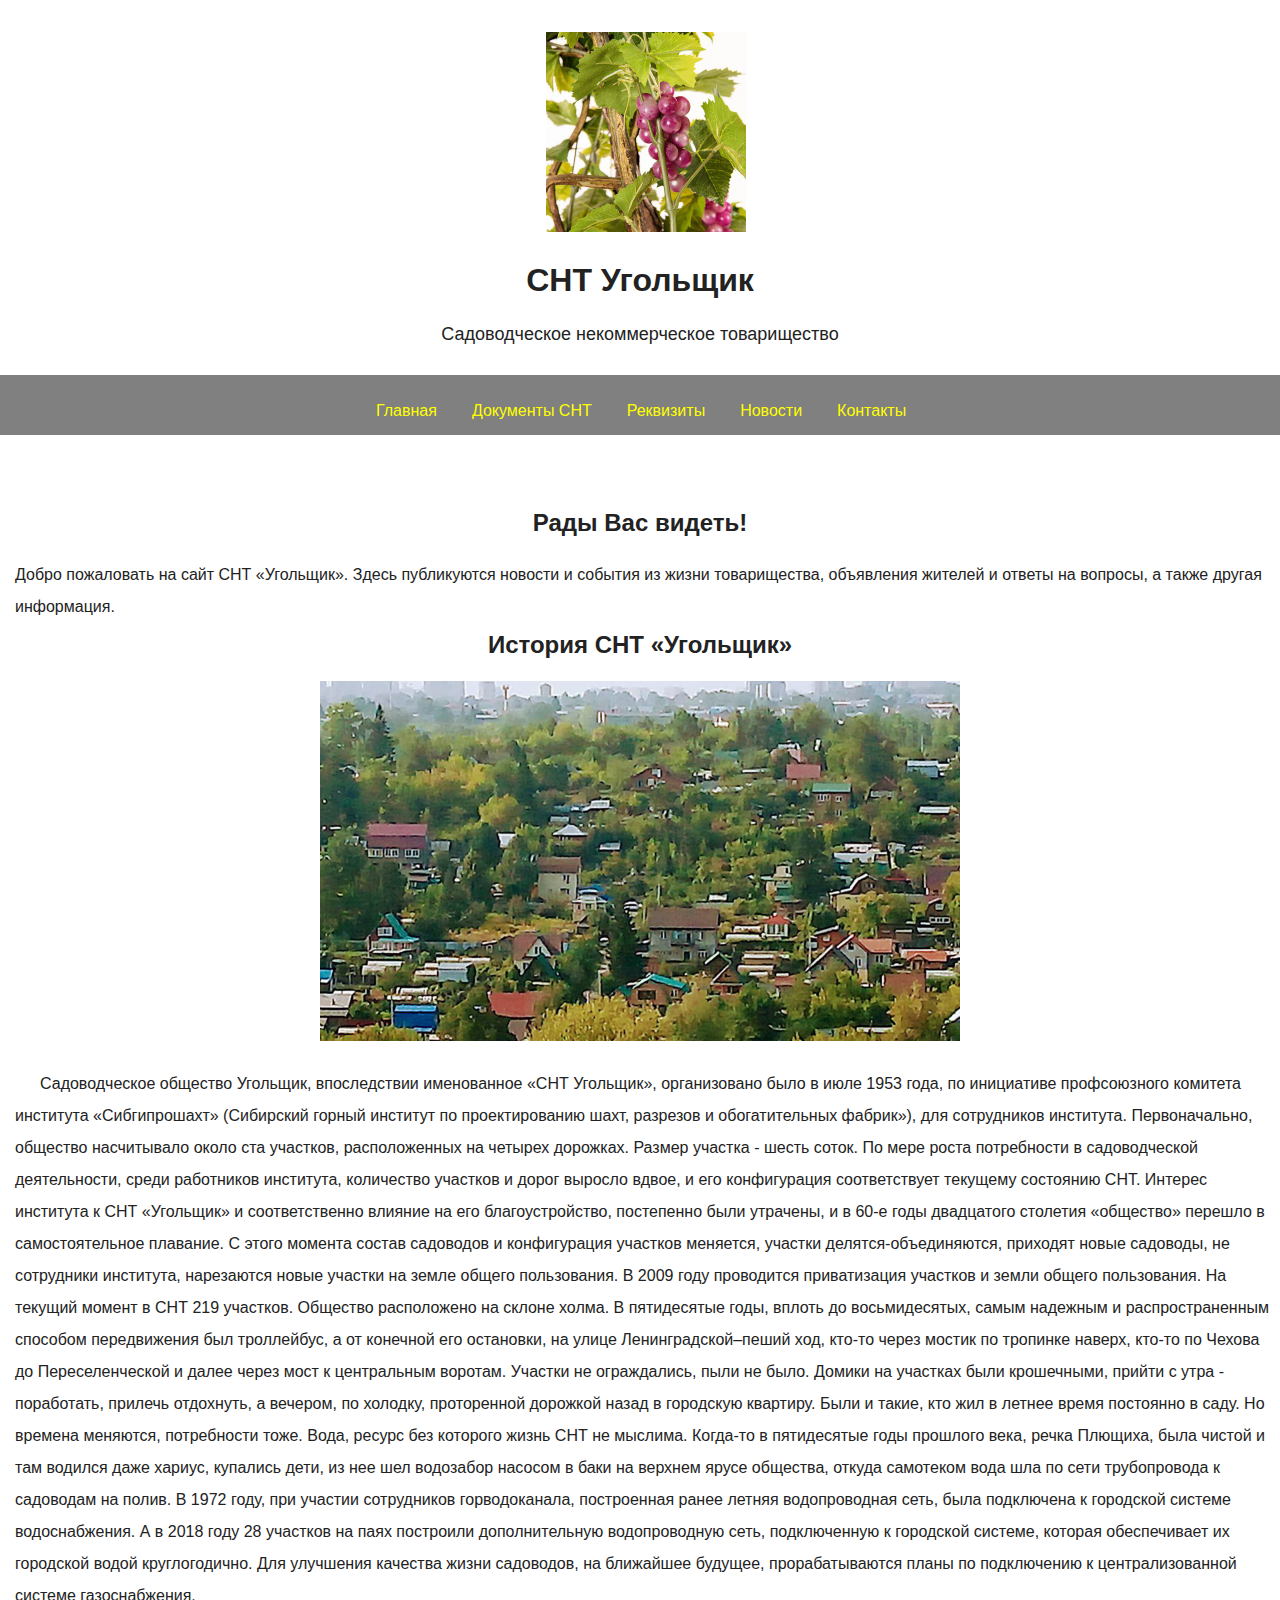
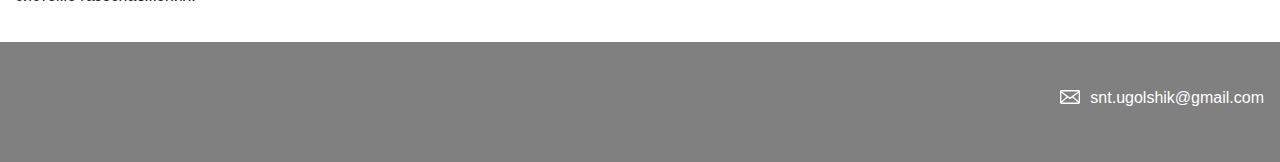
==== index.html @ a47c0f2a "Загрузка файлов" ====
<!DOCTYPE html>
<html lang="ru">
<head>
	<meta charset="utf-8">
	<!--<link rel="stylesheet" href="outlines.css">-->
	<link rel="stylesheet" href="style.css">
	<title>СНТ Угольщик</title>
</head>
<body>

	<header class="page-header">
		<div class="container">
		    <img src="img/vinograd.jpg">
		    <h1>СНТ Угольщик</h1>
		    <p>Садоводческое некоммерческое товарищество</p>
	    </div>
	    <div class="page-nav">
	        <nav class="container">
	            <ul>
	    			<li><a href="index.html">Главная</a></li>
	    			<Li><a href="documents_snt.html">Документы СНТ</a></Li>
	    			<li><a href="rekvezits.html">Реквизиты</a></li>
	    			<li><a href="news.html">Новости</a></li>
	    			<li><a href="contacts.html">Контакты</a></li>
	            </ul>
	        </nav>
	    </div>
	</header>
	<div class="wrapper">
	<section class="content">
		<div class="container" style="text-align: center">
		    <h2>Рады Вас видеть!</h2>
	    </div>
	    <p class="history">Добро пожаловать на сайт СНТ «Угольщик». Здесь публикуются новости и события из жизни товарищества, объявления жителей и ответы на вопросы, а также другая информация.</p>
    </section>
    <section class="content" style="margin-top: -80px">
    	<div>
    		<figure style="text-align: center">
    			<figcaption><H2>История СНТ «Угольщик»</H2></figcaption>
    		    <img src="files/snt_ugolshik_foto.jpg" width="640" height="360">
    		</figure>
    		<p class="history" style="margin-bottom: 100px"><span style="margin-left: 25px">Садоводческое</span> общество Угольщик, впоследствии именованное «СНТ Угольщик», организовано было в июле 1953 года, по инициативе профсоюзного комитета института «Сибгипрошахт» (Сибирский горный институт по проектированию шахт, разрезов и обогатительных фабрик»), для сотрудников института. Первоначально, общество насчитывало около ста участков, расположенных на четырех дорожках. Размер участка - шесть соток. По мере роста потребности в садоводческой деятельности, среди работников института, количество участков и дорог выросло вдвое, и его конфигурация соответствует текущему состоянию СНТ. Интерес института к СНТ «Угольщик» и соответственно влияние на его благоустройство, постепенно были утрачены, и в 60-е годы двадцатого столетия «общество» перешло в самостоятельное плавание. С этого момента состав садоводов и конфигурация участков меняется, участки делятся-объединяются, приходят новые садоводы, не сотрудники института, нарезаются новые участки на земле общего пользования. В 2009 году проводится приватизация участков и земли общего пользования. На текущий момент в СНТ 219 участков.  Общество расположено на склоне холма. В пятидесятые годы, вплоть до восьмидесятых, самым надежным и распространенным способом передвижения был троллейбус, а от конечной его остановки, на улице Ленинградской–пеший ход, кто-то через мостик по тропинке наверх, кто-то по Чехова до Переселенческой и далее через мост к центральным воротам.  Участки не ограждались, пыли не было. Домики на участках были крошечными, прийти с утра - поработать, прилечь отдохнуть, а вечером, по холодку, проторенной дорожкой назад в городскую квартиру. Были и такие, кто жил в летнее время постоянно в саду. Но времена меняются, потребности тоже. Вода, ресурс без которого жизнь СНТ не мыслима. Когда-то в пятидесятые годы прошлого века, речка Плющиха, была чистой и там водился даже хариус, купались дети, из нее шел водозабор насосом в баки на верхнем ярусе общества, откуда самотеком вода шла по сети трубопровода к садоводам на полив. В 1972 году, при участии сотрудников горводоканала, построенная ранее летняя водопроводная сеть, была подключена к городской системе водоснабжения.  А в 2018 году 28 участков на паях построили дополнительную водопроводную сеть, подключенную к городской системе, которая обеспечивает их городской водой круглогодично. Для улучшения качества жизни садоводов, на ближайшее будущее, прорабатываются планы по подключению к централизованной системе газоснабжения.
    	    </p>
    	</div>
    </section>

	<footer class="page-footer">
        <div class="container">
            <a href="mailto:crypto.techcoin2021@gmail.com" class="footer-email">snt.ugolshik@gmail.com</a>
        </div>
    </footer>
    </div>
</body>
</html>
---- style.css ----
html {
	height: 100%;
}
body {
  margin: 0;
  min-width: 960px;
  height: 100%;
  font-family: "Montserrat", "Helvetica", "Arial", sans-serif;
  font-size: 16px;
  line-height: 32px;
  color: #222222;
  background-color: #ffffff;
  /* background-image: url("img/hero-bg.jpg"); */
  background-repeat: no-repeat;
  background-position: top center;
}

.page-header {
	margin: 0 0 40px;
	padding: 32px 0 32px;
}

.page-header h1, p {
	text-align: center;
}

.page-header p {
  font-size: 18px;
}

h1 a {
	color: black;
}

.mini-image {
  border: 1px solid #ddd;
  padding: 5px;
  width: 150px;
}

a img:hover {
    box-shadow: 0 0 2px 1px rgba(0, 140, 186, 0.5);
}

.page-header a {
	text-decoration: none;

}

.page-header a:hover {
	color: orange;
	
}

.page-header a:active {
	color: white;
	
}

.page-header a:visited {
	color: yellow;
	
}

.page-header img {
	margin-left: 370px;
	width: 200px;
	height: 200px;
	text-align: center;
}

.page-nav {
	background: gray; 
}

.container {
  max-width: 928px;
  margin: 0 auto;
  padding: 0 16px;
}

.page-footer .container {
  max-width: 1408px;
  text-align: right;
}

nav ul {
	list-style: none;
	margin: 0;
	margin-top: 25px;
	margin-left: 200px;
	padding-left: 0;
	/*background: green;*/
	height: 60px;
}

nav li {
	float: left;
	margin-right: 35px;
	margin-top: 20px;
}

nav a {
	text-decoration: none;
	color: yellow;
}

.wrapper {
	position: relative;
	min-height: 100%;
}

.content {
  padding-bottom: 50px;
}

.history {
  text-align: left;
  margin-left: 15px;
}

.news {
  font-size: 18px;
}

.contacts {
  font-size: 18px;
}

.page-footer {
  position: absolute;
  left: 0;
  bottom: 0;
  padding: 40px 0;
  background-color: gray;
  color: #ffffff;
  height: 40px;
  width: 100%;
}

.page-footer a {
  margin-left: 56px;
  color: inherit;
  text-decoration: none;
  background-repeat: no-repeat;
  background-position: left;
}

.footer-email {
  padding-left: 30px;
  background-image: url("img/icon-email-footer.svg");
}
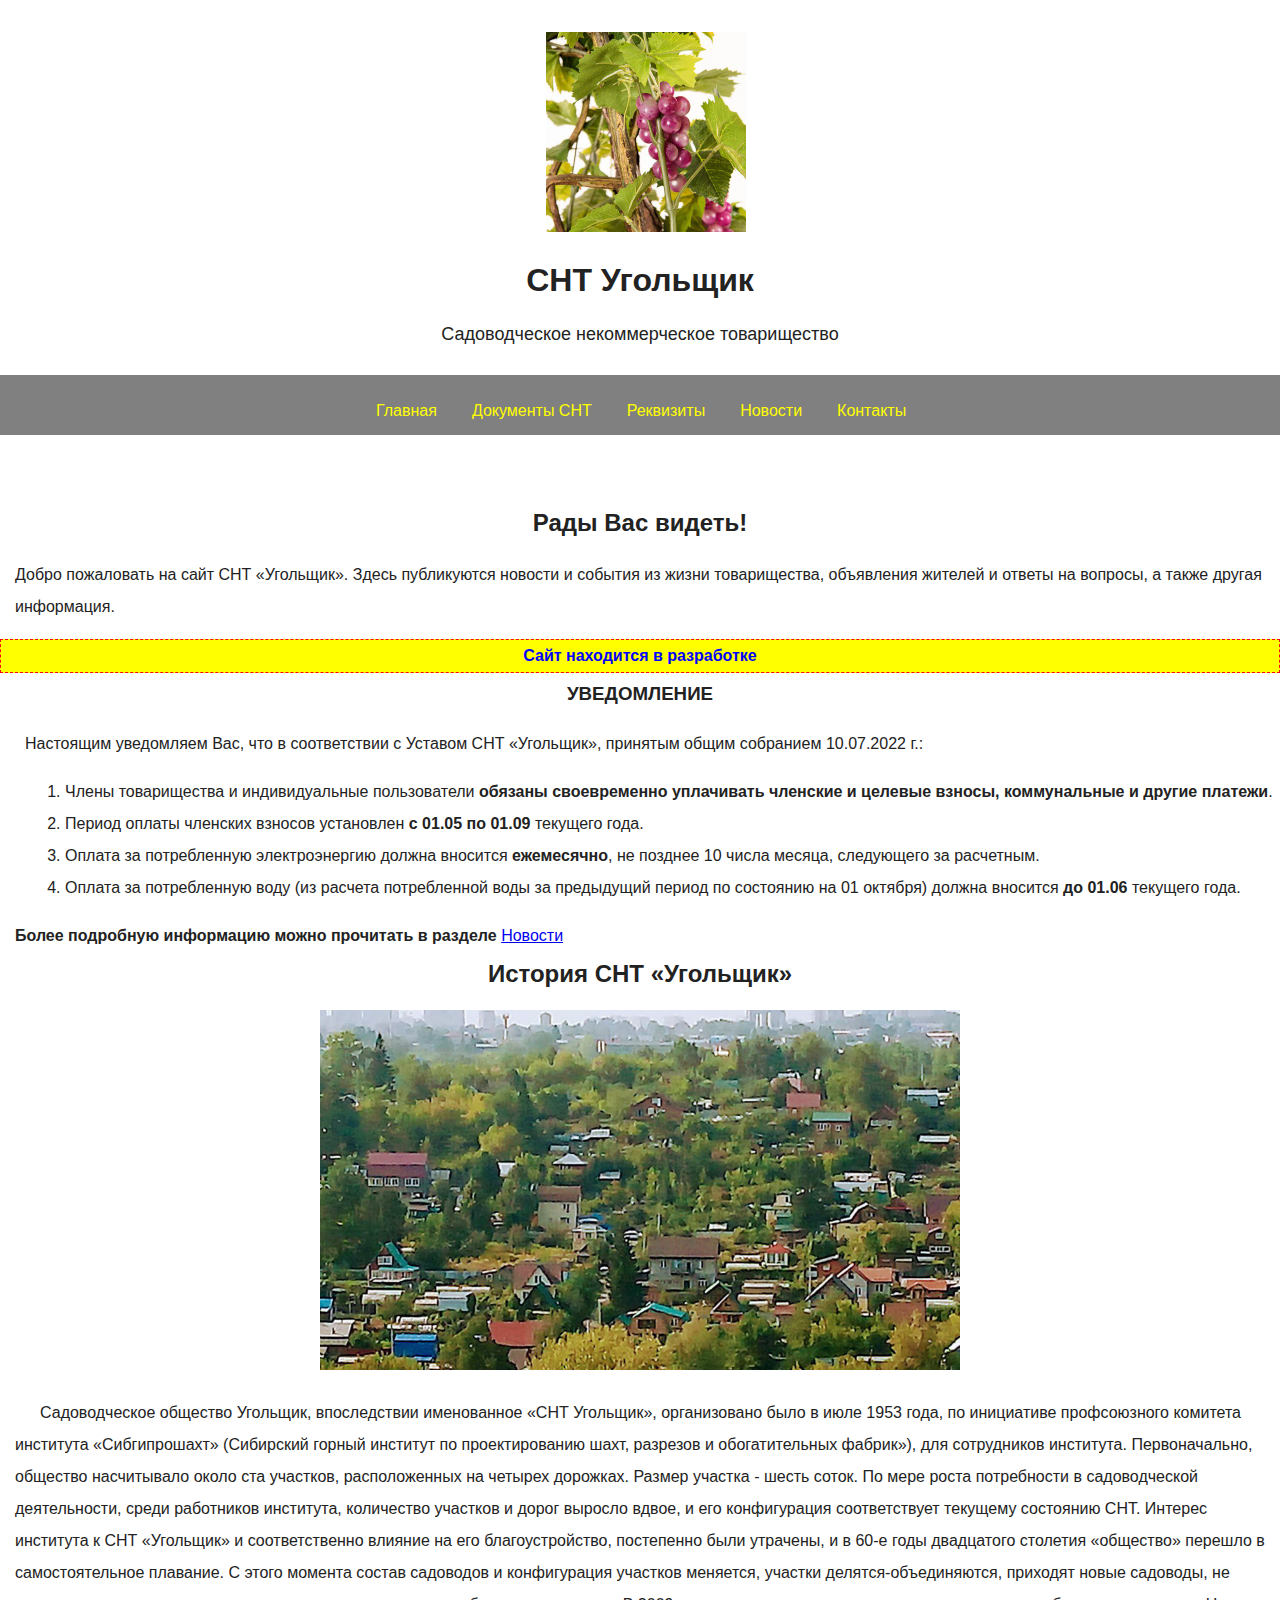
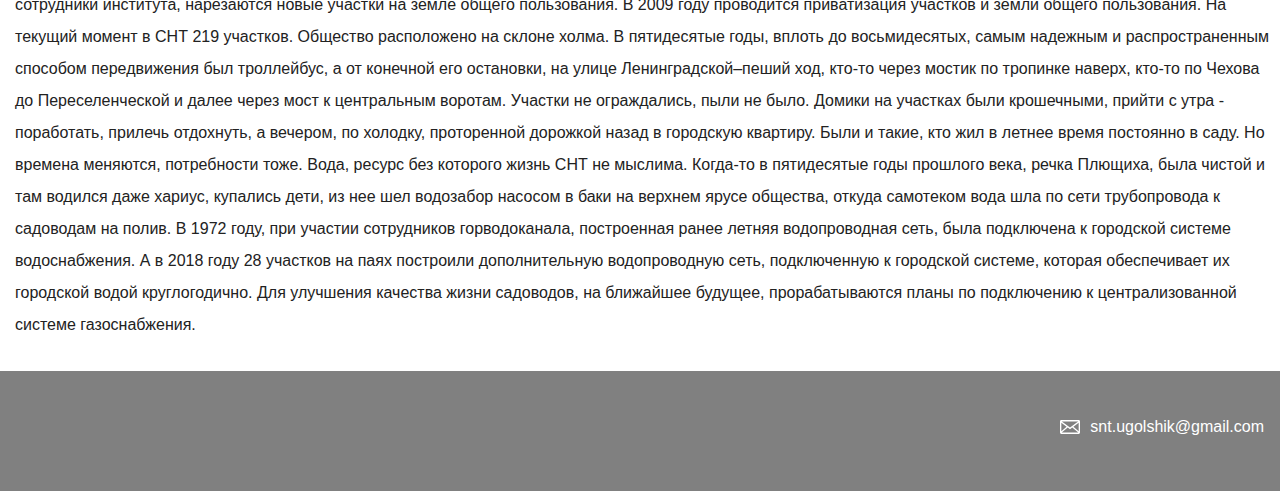
==== commit 30ce5b63: "Обновление файлов" ====
--- a/index.html
+++ b/index.html
@@ -32,6 +32,30 @@
 		    <h2>Рады Вас видеть!</h2>
 	    </div>
 	    <p class="history">Добро пожаловать на сайт СНТ «Угольщик». Здесь публикуются новости и события из жизни товарищества, объявления жителей и ответы на вопросы, а также другая информация.</p>
+	    <p style="background-color: yellow; color: blue; border: 1px dashed red;"><b>Сайт находится в разработке</b></p>
+    </section>
+    <section class="content" style="margin-top: -80px">
+    	<div>
+    	<h3 style="text-align: center">УВЕДОМЛЕНИЕ</h3>
+            <p  class="notification">
+                Настоящим уведомляем Вас, что в соответствии с Уставом СНТ «Угольщик», принятым общим собранием 10.07.2022 г.:
+                <ol class="notification">
+                    <li>
+                	    Члены товарищества и индивидуальные пользователи <strong>обязаны своевременно уплачивать членские и целевые взносы, коммунальные и другие платежи</strong>.
+                    </li>
+                    <li>
+                        Период оплаты членских взносов установлен <strong>с 01.05 по 01.09</strong> текущего года.
+                    </li>
+                    <li>
+                        Оплата за потребленную электроэнергию должна вносится <strong>ежемесячно</strong>, не позднее 10 числа месяца, следующего за расчетным.
+                    </li>
+                    <li>
+                        Оплата за потребленную воду (из расчета потребленной воды за предыдущий период по состоянию на 01 октября) должна вносится <strong>до 01.06</strong> текущего года.
+                    </li>
+                </ol>
+                <b style="text-align: left; margin-left: 15px">Более подробную информацию можно прочитать в разделе</b> <a href="news.html">Новости</a>
+            </p>
+        </div>
     </section>
     <section class="content" style="margin-top: -80px">
     	<div>
--- a/style.css
+++ b/style.css
@@ -123,6 +123,18 @@
   font-size: 18px;
 }
 
+.news p, ol {
+  font-size: 16px;
+  text-align: left;
+  margin-left: 25px;
+}
+
+.notification {
+  font-size: 16px;
+  text-align: left; 
+  margin-left: 25px;
+}
+
 .contacts {
   font-size: 18px;
 }
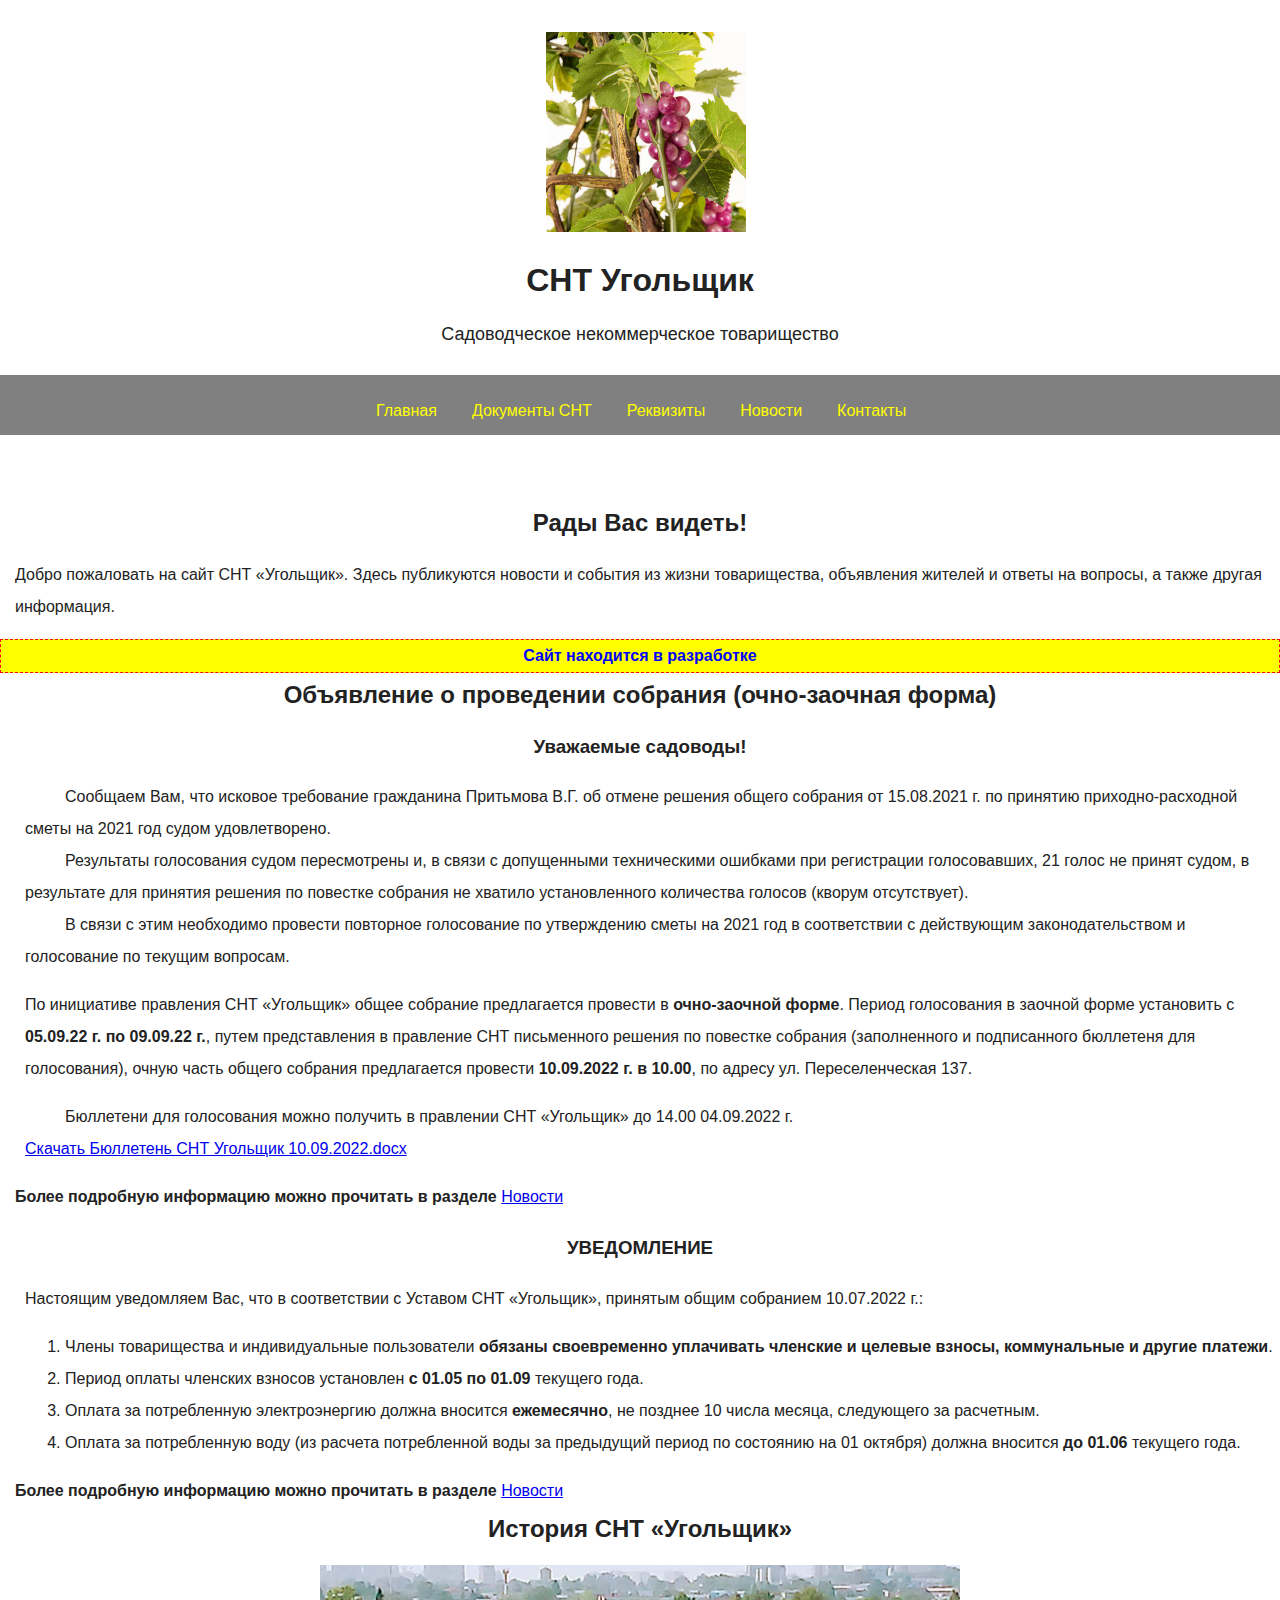
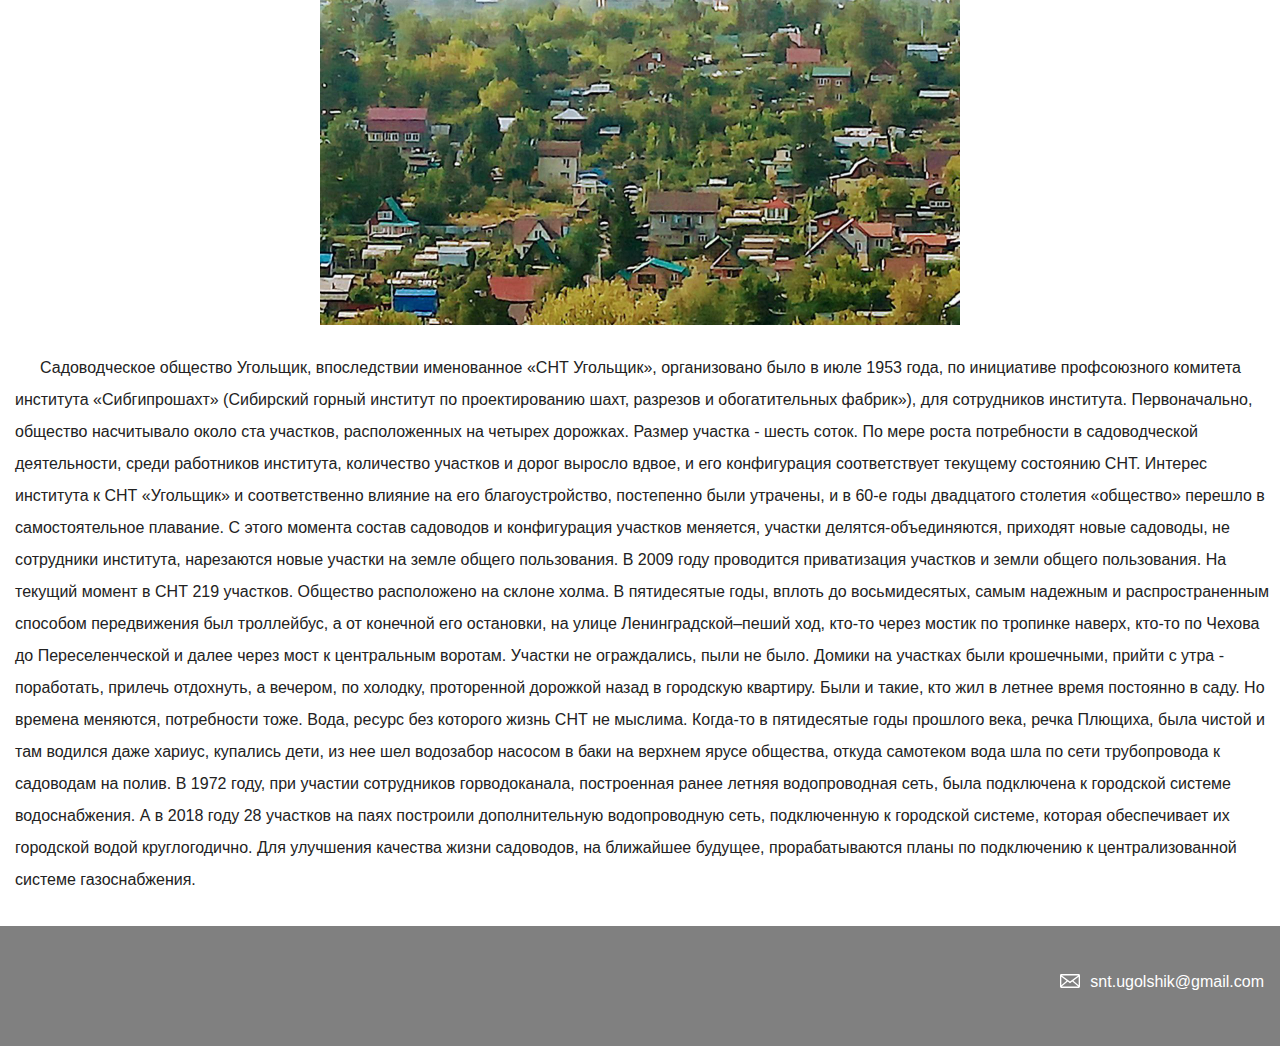
==== commit 335b69c0: "Обновление файлов" ====
--- a/index.html
+++ b/index.html
@@ -35,6 +35,20 @@
 	    <p style="background-color: yellow; color: blue; border: 1px dashed red;"><b>Сайт находится в разработке</b></p>
     </section>
     <section class="content" style="margin-top: -80px">
+        <div>
+            <h2 style="text-align: center">Объявление о проведении собрания (очно-заочная форма)</h2>
+            <h3 style="text-align: center">Уважаемые садоводы!</h3>
+            <p class="notification">
+                                    <span style="margin-left: 40px">Сообщаем</span> Вам, что исковое требование гражданина Притьмова В.Г. об отмене решения общего собрания от 15.08.2021 г. по принятию приходно-расходной сметы на 2021 год судом удовлетворено.<br>
+                                    <span style="margin-left: 40px">Результаты</span> голосования судом пересмотрены и, в связи с допущенными техническими ошибками при регистрации голосовавших, 21 голос не принят судом, в результате для принятия решения по повестке собрания не хватило установленного количества голосов (кворум отсутствует).<br>
+                                    <span style="margin-left: 40px">В связи</span> с этим необходимо провести повторное голосование по утверждению сметы на 2021 год в соответствии с действующим законодательством и голосование по текущим вопросам.
+            </p>
+            <p class="notification">
+                По инициативе правления СНТ «Угольщик» общее собрание предлагается провести в <strong>очно-заочной форме</strong>. Период голосования в заочной форме установить с <strong>05.09.22 г. по 09.09.22 г.</strong>, путем представления в правление СНТ письменного решения по повестке собрания (заполненного и подписанного бюллетеня для голосования), очную часть общего собрания предлагается провести <strong>10.09.2022 г. в 10.00</strong>, по адресу ул. Переселенческая 137.
+            </p>
+            <p class="notification"><span style="margin-left: 40px">Бюллетени</span> для голосования можно получить в правлении СНТ «Угольщик» до 14.00 04.09.2022 г.<br><a href="files/Бюллетень СНТ Угольщик 10.09.2022.docx">Скачать Бюллетень СНТ Угольщик 10.09.2022.docx</a></p>
+            <b style="text-align: left; margin-left: 15px">Более подробную информацию можно прочитать в разделе</b> <a href="news.html#sobr1">Новости</a>
+        </div>
     	<div>
     	<h3 style="text-align: center">УВЕДОМЛЕНИЕ</h3>
             <p  class="notification">
@@ -53,7 +67,7 @@
                         Оплата за потребленную воду (из расчета потребленной воды за предыдущий период по состоянию на 01 октября) должна вносится <strong>до 01.06</strong> текущего года.
                     </li>
                 </ol>
-                <b style="text-align: left; margin-left: 15px">Более подробную информацию можно прочитать в разделе</b> <a href="news.html">Новости</a>
+                <b style="text-align: left; margin-left: 15px">Более подробную информацию можно прочитать в разделе</b> <a href="news.html#uvedom1">Новости</a>
             </p>
         </div>
     </section>
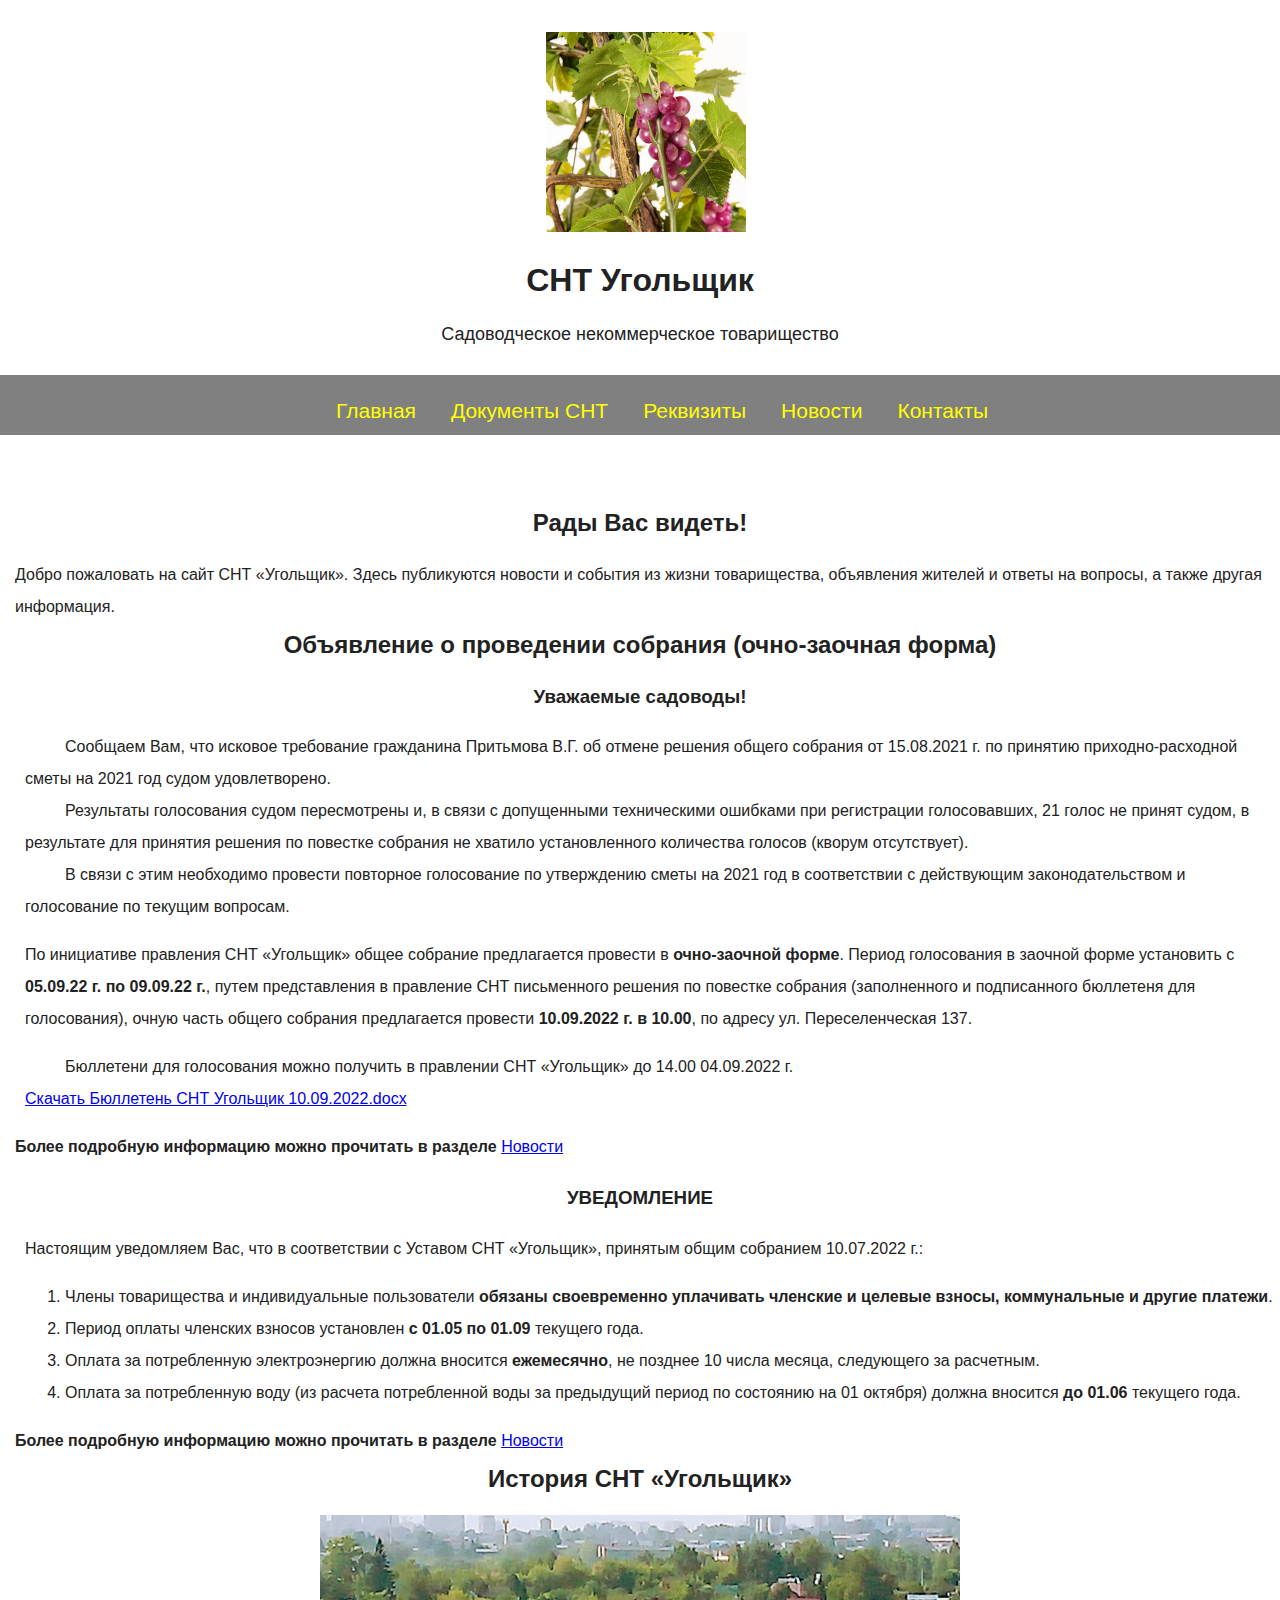
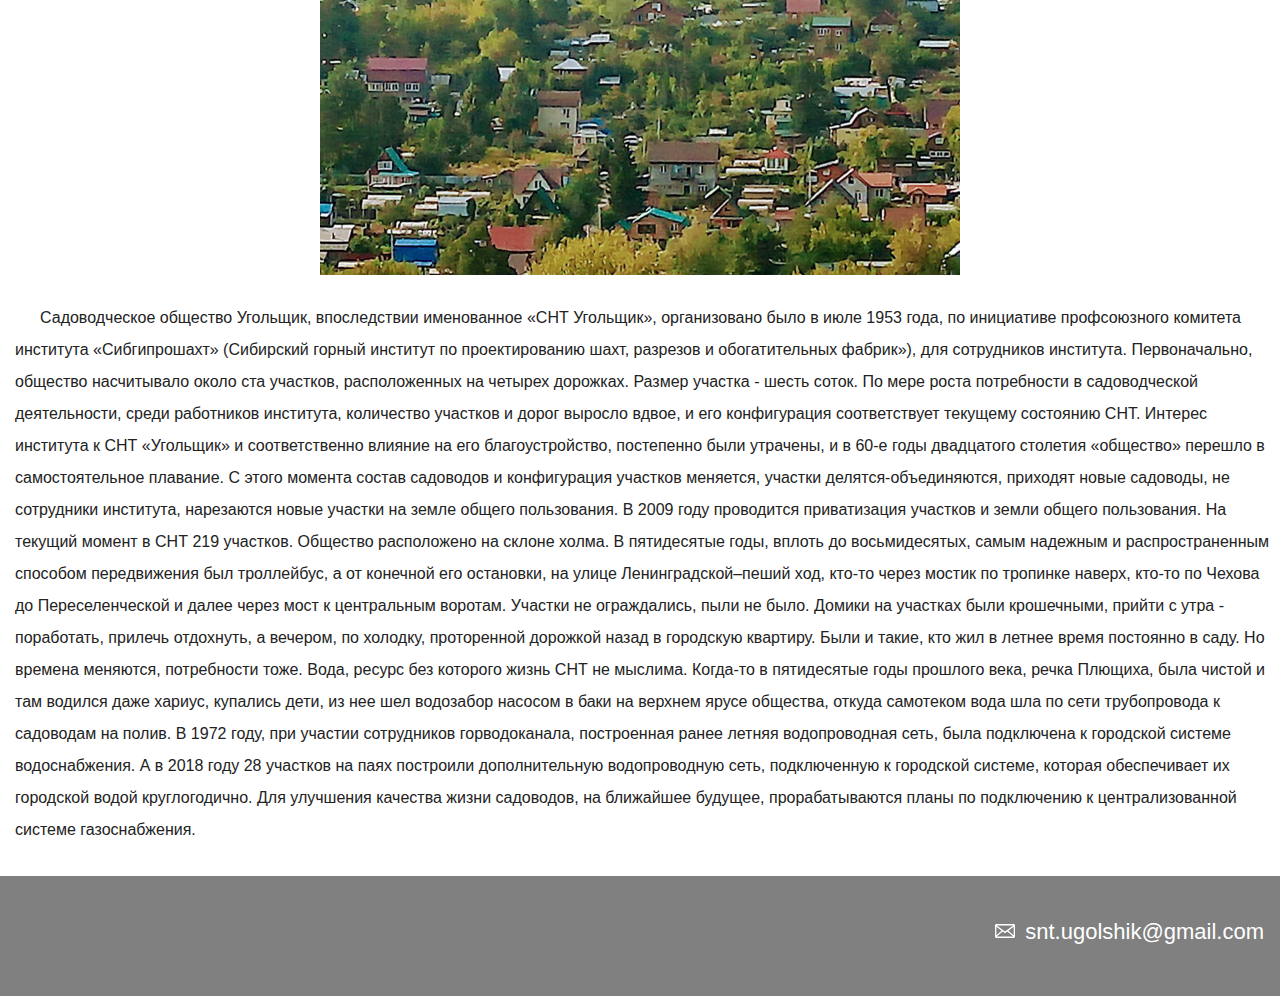
==== commit 10b80dac: "Обновление файла" ====
--- a/index.html
+++ b/index.html
@@ -32,7 +32,7 @@
 		    <h2>Рады Вас видеть!</h2>
 	    </div>
 	    <p class="history">Добро пожаловать на сайт СНТ «Угольщик». Здесь публикуются новости и события из жизни товарищества, объявления жителей и ответы на вопросы, а также другая информация.</p>
-	    <p style="background-color: yellow; color: blue; border: 1px dashed red;"><b>Сайт находится в разработке</b></p>
+	    <!--<p style="background-color: yellow; color: blue; border: 1px dashed red;"><b>Сайт находится в разработке</b></p>-->
     </section>
     <section class="content" style="margin-top: -80px">
         <div>
--- a/style.css
+++ b/style.css
@@ -70,7 +70,8 @@
 }
 
 .page-nav {
-	background: gray; 
+	background: gray;
+  font-size: 21px;
 }
 
 .container {
@@ -88,7 +89,7 @@
 	list-style: none;
 	margin: 0;
 	margin-top: 25px;
-	margin-left: 200px;
+	margin-left: 160px;
 	padding-left: 0;
 	/*background: green;*/
 	height: 60px;
@@ -159,6 +160,7 @@
 }
 
 .footer-email {
+  font-size: 22px;
   padding-left: 30px;
   background-image: url("img/icon-email-footer.svg");
 }